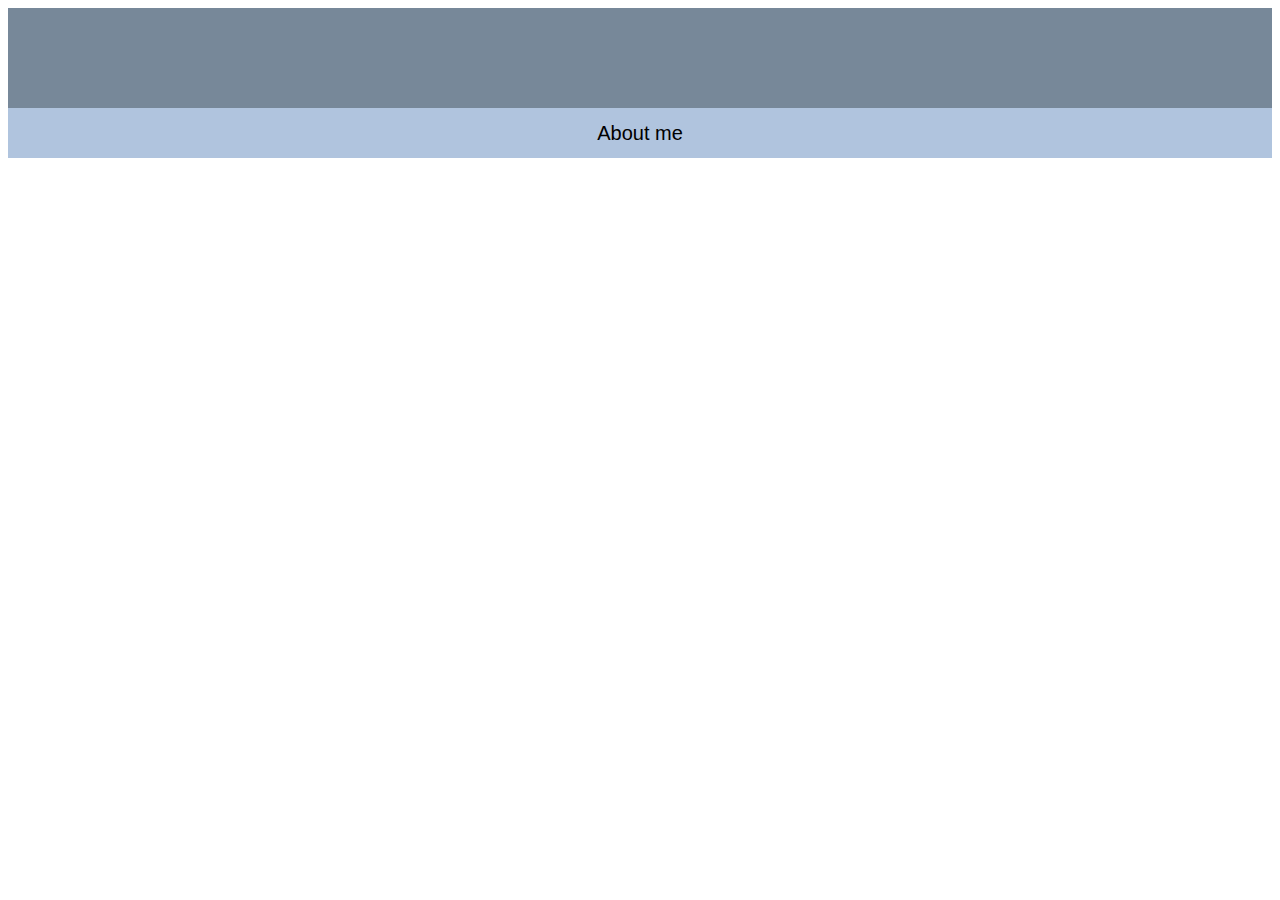
==== index.html @ 9d64132f "Make about me link a button" ====
<!DOCTYPE html>
<html>
    <head>
        <meta charset="UTF-8">
        <meta name="viewport" content="width=device-width, initial-scale=1.0">
        <title>Main Page</title>
        <style>
            .head{
                background-color:lightslategrey;
                height: 100px;
            }
            .nav{
                height: 50px;
                background-color:lightsteelblue;
                text-align:center;
            }
            .verticalCenter{
                margin:0;
                position:relative;
                top:50%;
                -ms-transform: translateY(-50%);
                transform: translateY(-50%);
            }
            .aboutMe{
                background-color: lightsteelblue;
                border:0cap;
                width: 100px;
                font-size: 20px;
            }
            .aboutMe:hover{
                transition-duration: 0.4s;
                background-color: white;
            }
        </style>
    </head>
    <body>
        <div class="head">

        </div>
        <div class="nav">
            <div class="verticalCenter">
                <a href="aboutMe.html">
                    <button class="aboutMe">About me</button>
                </a>
            </div>
        </div>
    </body>
</html>
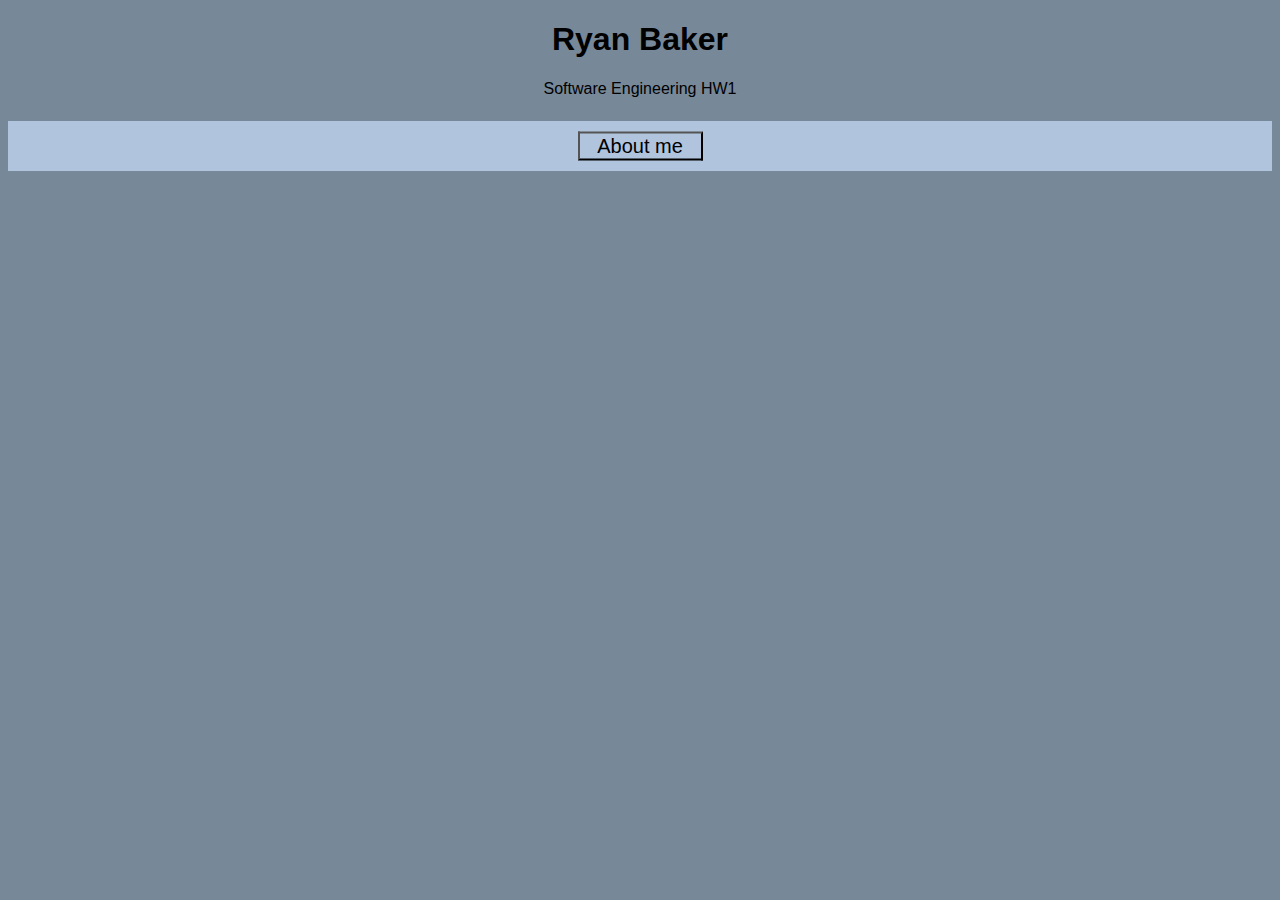
==== commit a3db7791: "Move image and boxes to about me. Add personal info." ====
--- a/index.html
+++ b/index.html
@@ -4,38 +4,12 @@
         <meta charset="UTF-8">
         <meta name="viewport" content="width=device-width, initial-scale=1.0">
         <title>Main Page</title>
-        <style>
-            .head{
-                background-color:lightslategrey;
-                height: 100px;
-            }
-            .nav{
-                height: 50px;
-                background-color:lightsteelblue;
-                text-align:center;
-            }
-            .verticalCenter{
-                margin:0;
-                position:relative;
-                top:50%;
-                -ms-transform: translateY(-50%);
-                transform: translateY(-50%);
-            }
-            .aboutMe{
-                background-color: lightsteelblue;
-                border:0cap;
-                width: 100px;
-                font-size: 20px;
-            }
-            .aboutMe:hover{
-                transition-duration: 0.4s;
-                background-color: white;
-            }
-        </style>
+        <link rel="stylesheet" href="styles.css">
     </head>
-    <body>
+    <body style="background-color: lightslategrey;">
         <div class="head">
-
+            <h1>Ryan Baker</h1>
+            <p>Software Engineering HW1</p>
         </div>
         <div class="nav">
             <div class="verticalCenter">
--- a/styles.css
+++ b/styles.css
@@ -0,0 +1,48 @@
+.head{
+    text-align: center;
+    font-family: 'Franklin Gothic Medium', 'Arial Narrow', Arial, sans-serif;
+    background-color:lightslategrey;
+    height: 100px;
+}
+.nav{
+    height: 50px;
+    background-color:lightsteelblue;
+    text-align:center;
+}
+.main{
+    display:flex;
+}
+.verticalCenter{
+    margin:0;
+    position:relative;
+    top:50%;
+    -ms-transform: translateY(-50%);
+    transform: translateY(-50%);
+}
+.aboutMe{
+    background-color: lightsteelblue;
+    width: 125px;
+    font-size: 20px;
+}
+.aboutMe:hover{
+    transition-duration: 0.4s;
+    background-color: white;
+}
+img{
+    padding-left: 5rem;
+    padding-top: 5rem;
+    width: 20%;
+}
+.box{
+    border:1px solid black;
+    padding-left: 10px;
+    padding-right:10px;
+    background-color: white;
+}
+.box1{
+    margin-top:5rem;
+}
+.box2{
+    margin-top: 5rem;
+    width:110%;
+}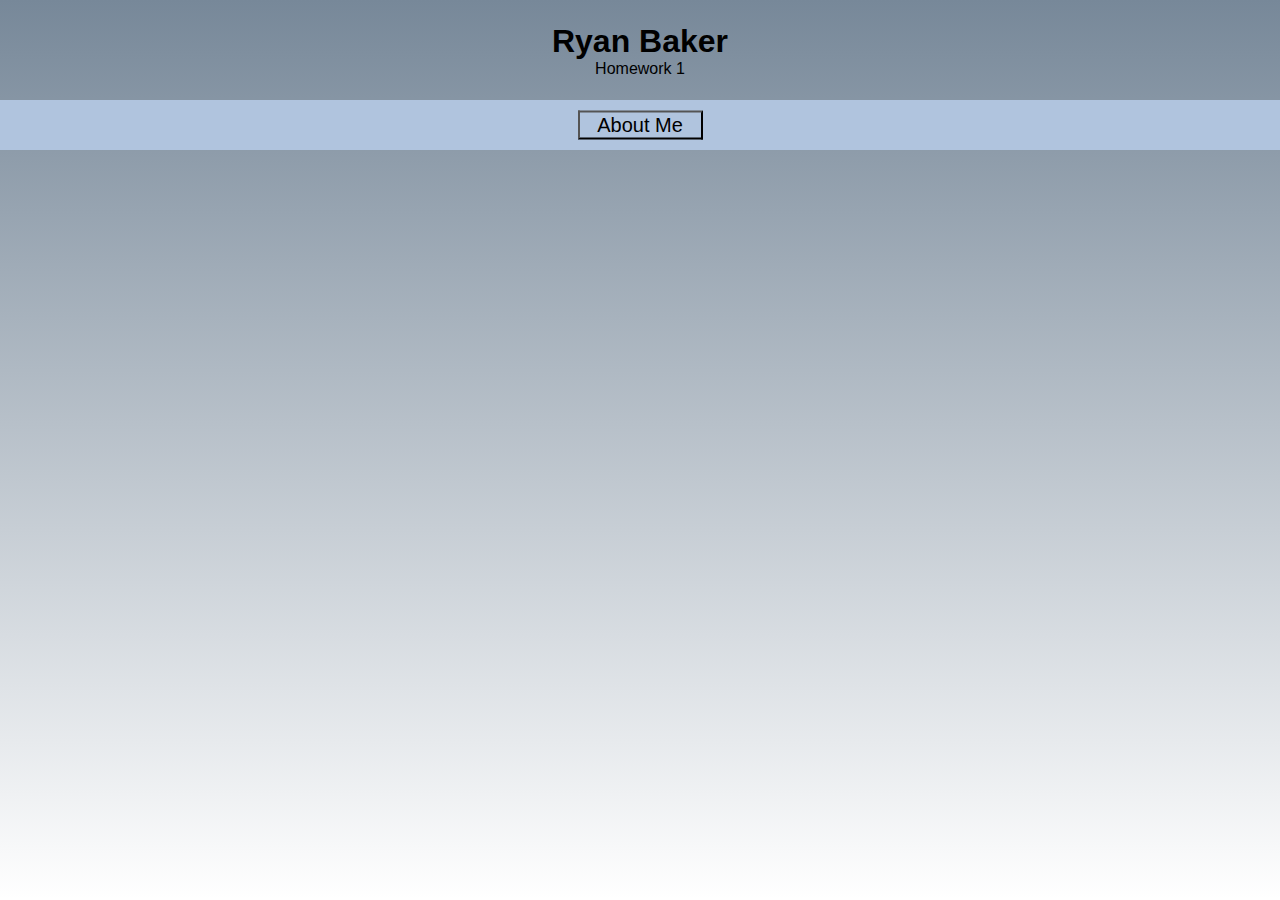
==== commit 21da903c: "Remove all photos and boxes. Change background." ====
--- a/index.html
+++ b/index.html
@@ -6,16 +6,21 @@
         <title>Main Page</title>
         <link rel="stylesheet" href="styles.css">
     </head>
-    <body style="background-color: lightslategrey;">
-        <div class="head">
-            <h1>Ryan Baker</h1>
-            <p>Software Engineering HW1</p>
-        </div>
-        <div class="nav">
-            <div class="verticalCenter">
-                <a href="aboutMe.html">
-                    <button class="aboutMe">About me</button>
-                </a>
+    <body>
+        <div class="all">
+            <div class="header">
+                <div class="verticalCenter">
+                    <h1>Ryan Baker</h1>
+                    <p>Homework 1</p>
+                </div>
+            </div>
+
+            <div class="nav">
+                <div class="verticalCenter">
+                    <a href="aboutMe.html">
+                        <button>About Me</button>
+                    </a>
+                </div>
             </div>
         </div>
     </body>
--- a/styles.css
+++ b/styles.css
@@ -1,17 +1,42 @@
-.head{
+html, body, div, span, applet, object, iframe,
+h1, h2, h3, h4, h5, h6, p, blockquote, pre,
+a, abbr, acronym, address, big, cite, code,
+del, dfn, em, img, ins, kbd, q, s, samp,
+small, strike, strong, sub, sup, tt, var,
+b, u, i, center,
+dl, dt, dd, ol, ul, li,
+fieldset, form, label, legend,
+table, caption, tbody, tfoot, thead, tr, th, td,
+article, aside, canvas, details, embed, 
+figure, figcaption, footer, header, hgroup, 
+menu, nav, output, ruby, section, summary,
+time, mark, audio, video {
+	margin: 0;
+	padding: 0;
+	border: 0;
+}
+.header{
     text-align: center;
     font-family: 'Franklin Gothic Medium', 'Arial Narrow', Arial, sans-serif;
-    background-color:lightslategrey;
+
     height: 100px;
+}
+.body{
+    height:100vh;
+    width:100vw;
+    background-image: linear-gradient(to bottom, blue, white);
+}
+.all{
+    height:100vh;
+    width:100vw;
+    background-image: linear-gradient(rgba(119, 136, 153, 1), rgba(119, 136, 153, 0));
 }
 .nav{
     height: 50px;
     background-color:lightsteelblue;
     text-align:center;
 }
-.main{
-    display:flex;
-}
+
 .verticalCenter{
     margin:0;
     position:relative;
@@ -19,30 +44,12 @@
     -ms-transform: translateY(-50%);
     transform: translateY(-50%);
 }
-.aboutMe{
+button{
     background-color: lightsteelblue;
     width: 125px;
     font-size: 20px;
 }
-.aboutMe:hover{
+button:hover{
     transition-duration: 0.4s;
     background-color: white;
-}
-img{
-    padding-left: 5rem;
-    padding-top: 5rem;
-    width: 20%;
-}
-.box{
-    border:1px solid black;
-    padding-left: 10px;
-    padding-right:10px;
-    background-color: white;
-}
-.box1{
-    margin-top:5rem;
-}
-.box2{
-    margin-top: 5rem;
-    width:110%;
 }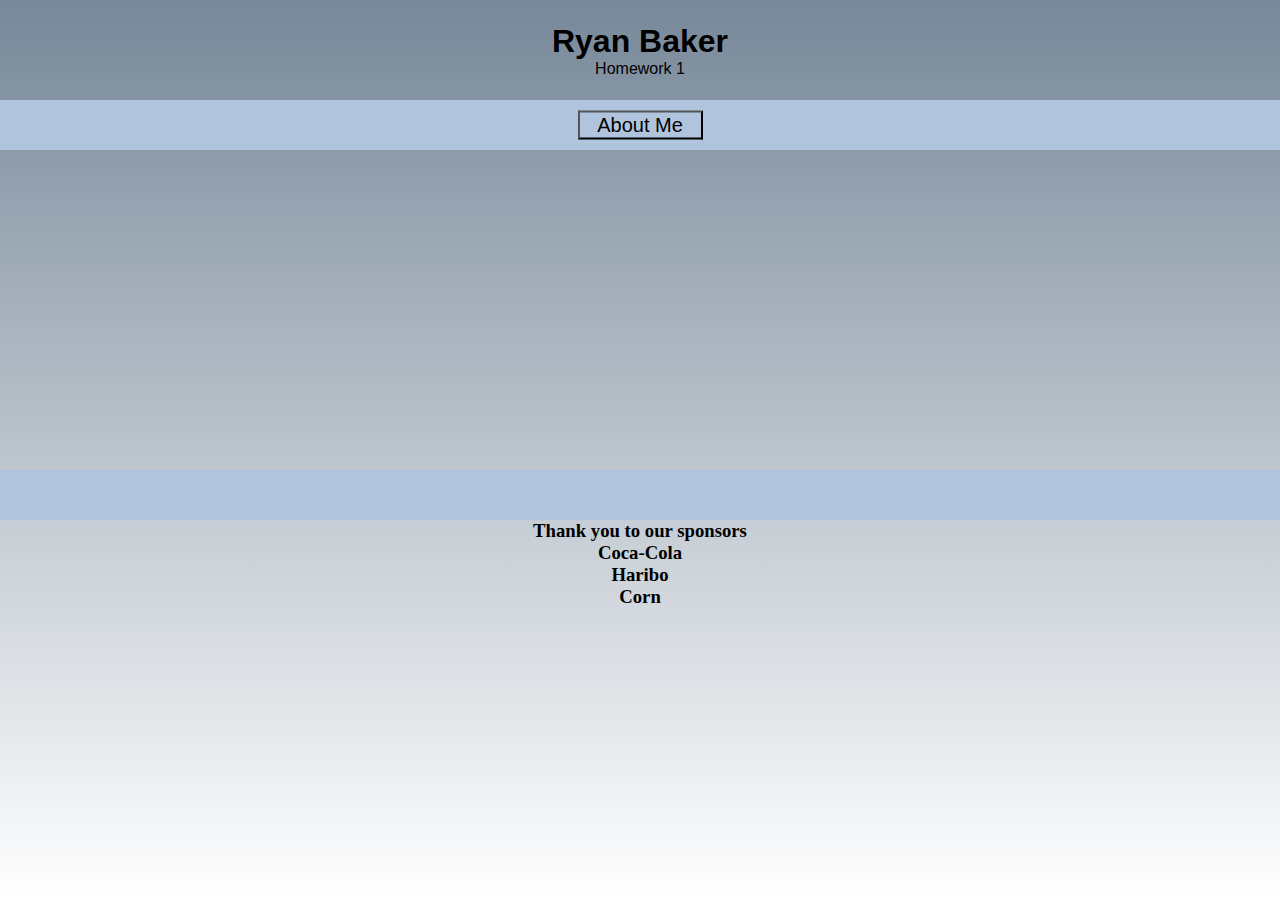
==== commit a48d58cb: "Add movies and box shadows." ====
--- a/index.html
+++ b/index.html
@@ -22,6 +22,14 @@
                     </a>
                 </div>
             </div>
+            <div class="bottom"></div>
+            <div class="footer">
+                <h3>Thank you to our sponsors<br>
+                    Coca-Cola<br>
+                    Haribo<br>
+                    Corn
+                </h3>
+            </div>
         </div>
     </body>
 </html>--- a/styles.css
+++ b/styles.css
@@ -32,17 +32,63 @@
     background-image: linear-gradient(rgba(119, 136, 153, 1), rgba(119, 136, 153, 0));
 }
 .nav{
-    height: 50px;
+    height: 3.125rem;
     background-color:lightsteelblue;
     text-align:center;
 }
-
+.content{
+    display: flex;
+}
+.bottom{
+    height: 3.125rem;
+    margin-top: 20rem;
+    background-color:lightsteelblue;
+}
+.footer{
+    text-align: center;
+}
 .verticalCenter{
     margin:0;
     position:relative;
     top:50%;
     -ms-transform: translateY(-50%);
     transform: translateY(-50%);
+}
+.boxes{
+    display:grid;
+}
+.box{
+    box-shadow: 4px 5px grey, 8px 10px lightgrey;
+    border: 1px solid black;
+    padding-left: 2rem;
+    padding-right: 2rem;
+    padding-bottom: 1rem;
+    margin-top: 5rem;
+    background-color: white;
+    height: fit-content;
+}
+.tech{
+    margin-left: 20rem;
+    text-align: center;
+}
+.movies{
+    margin-left: 20rem;
+    text-align: center;
+}
+.me{
+    padding-top: 5rem;
+    padding-left: 5rem;
+    padding-right:3rem;
+    width: 20rem;
+}
+.symbol{
+    margin-top: 1.5rem;
+    margin-right: .5rem;
+    width: 5rem;
+    transition: transform 0.4s;
+}
+.symbol:hover{
+    transform:scale(1.75);
 }
 button{
     background-color: lightsteelblue;
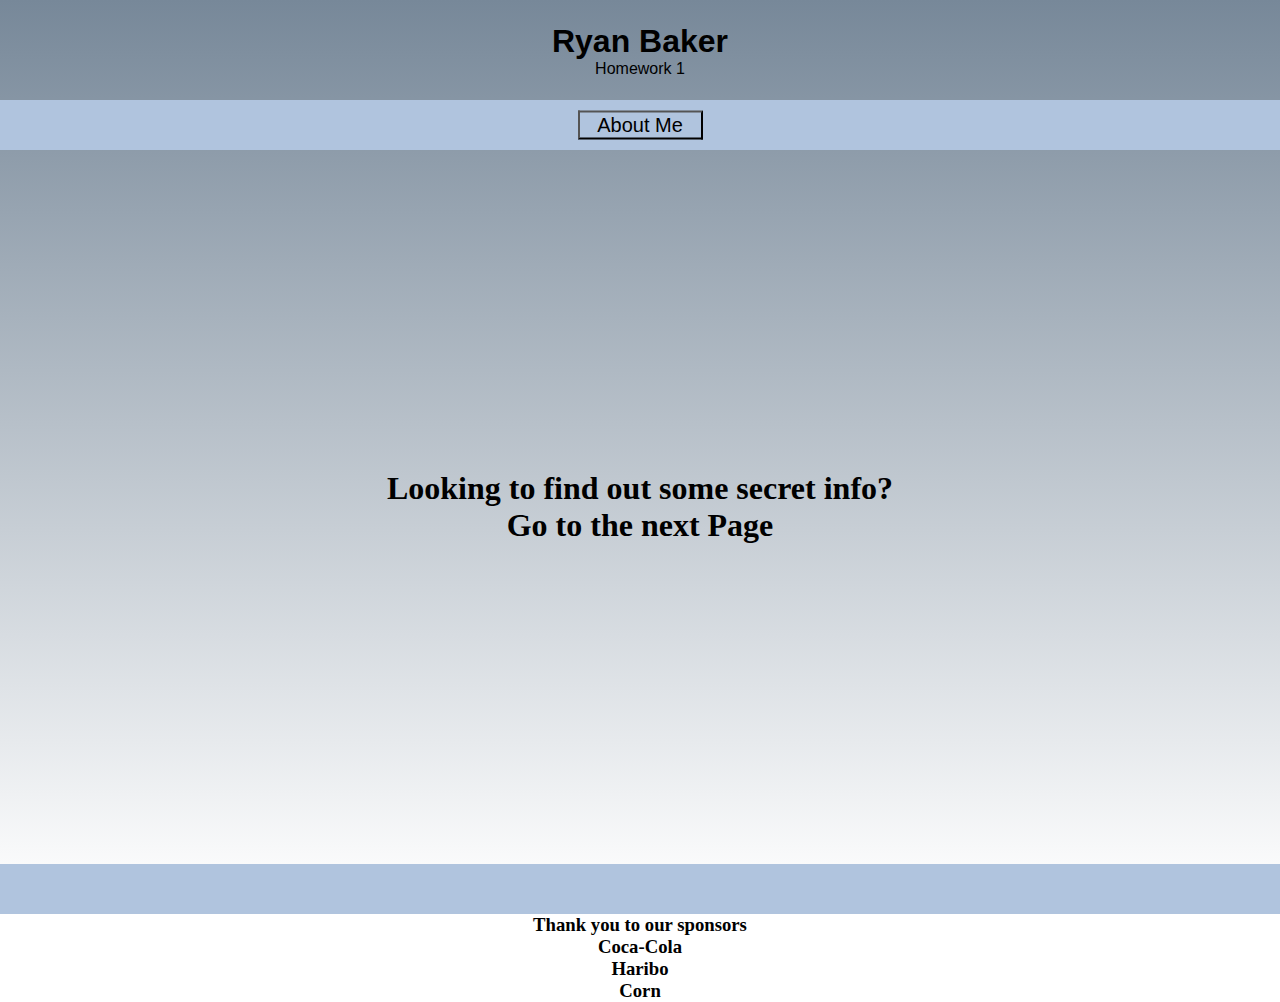
==== commit 6b196883: "Add something to main page." ====
--- a/index.html
+++ b/index.html
@@ -22,7 +22,15 @@
                     </a>
                 </div>
             </div>
+            
+            <div class="main">
+                <h1>Looking to find out some secret info?<br>
+                      Go to the next Page
+                </h1>
+             </div>
+
             <div class="bottom"></div>
+
             <div class="footer">
                 <h3>Thank you to our sponsors<br>
                     Coca-Cola<br>
--- a/styles.css
+++ b/styles.css
@@ -38,6 +38,15 @@
 }
 .content{
     display: flex;
+}
+.main{
+    animation: fade 10s;
+    text-align: center;
+    margin-top: 20rem;
+}
+@keyframes fade {
+    0% { opacity: 0;}
+    100% {opacity: 1;}
 }
 .bottom{
     height: 3.125rem;
